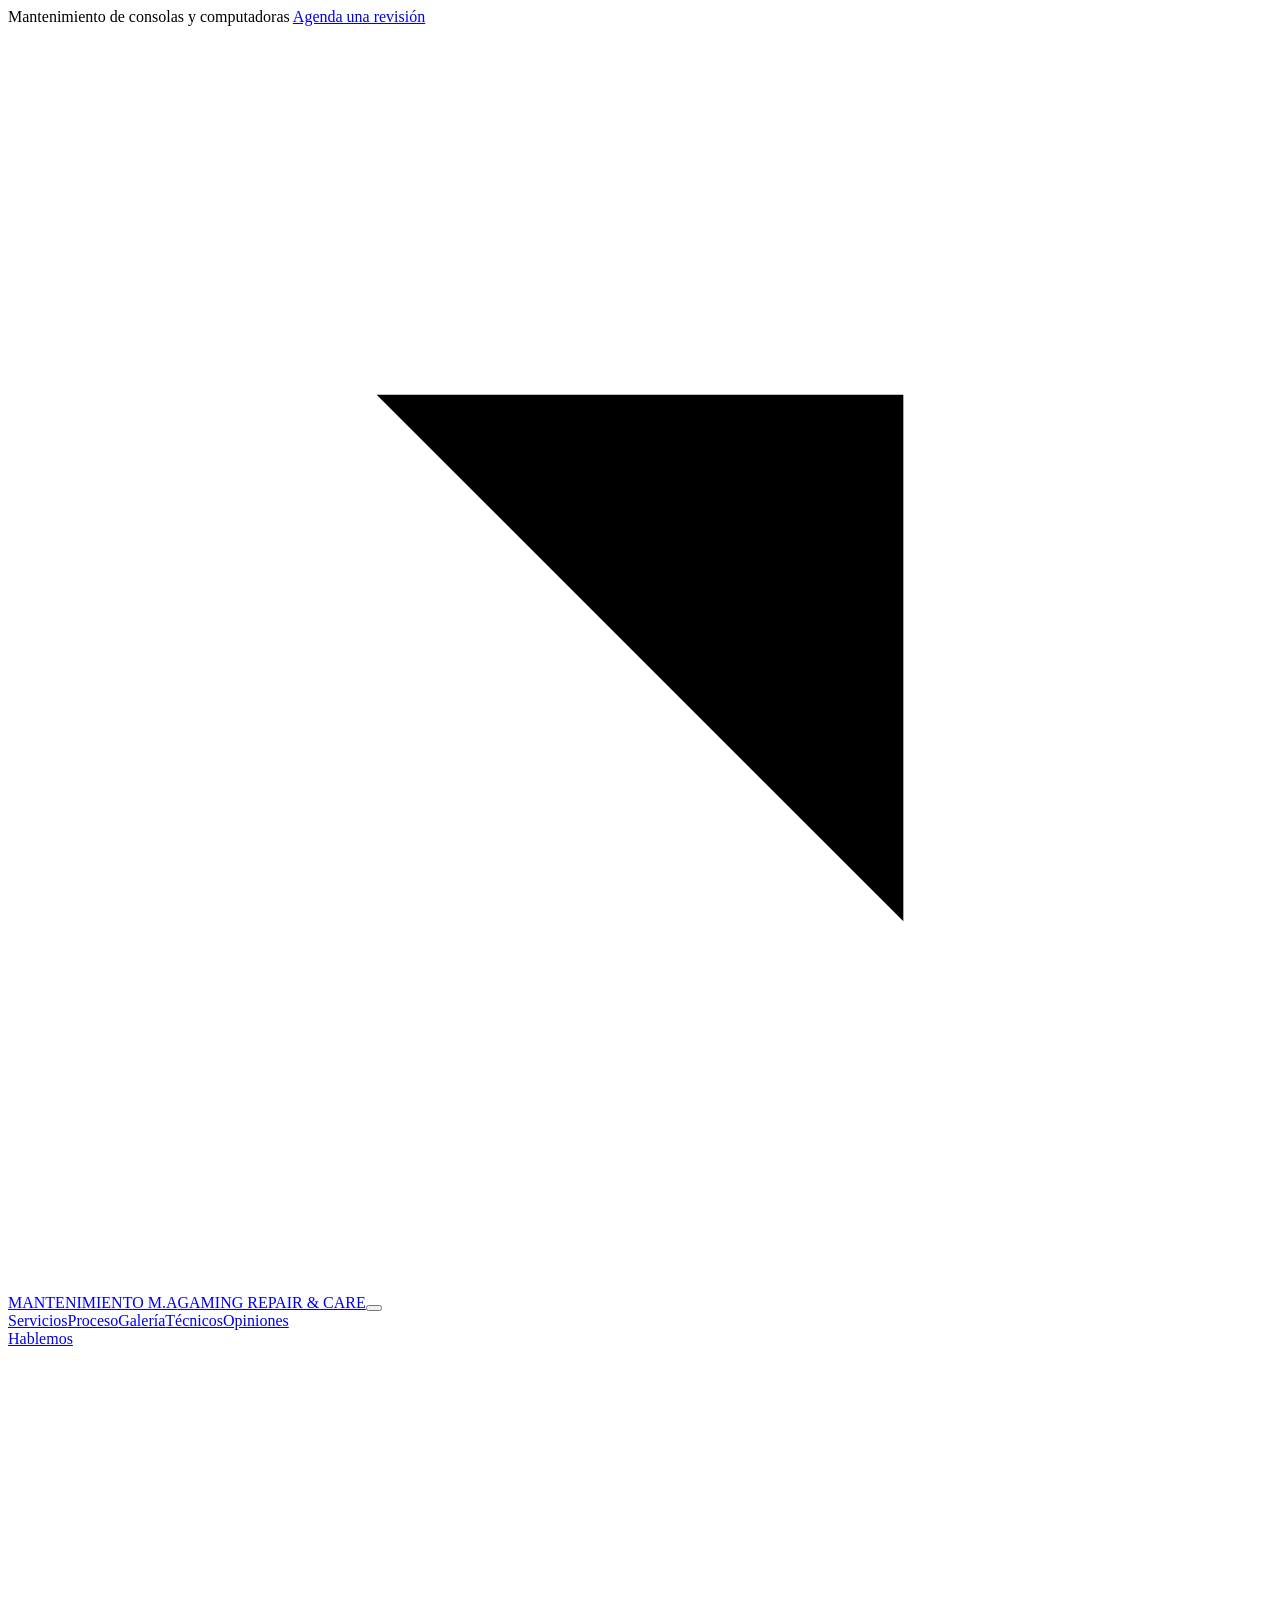
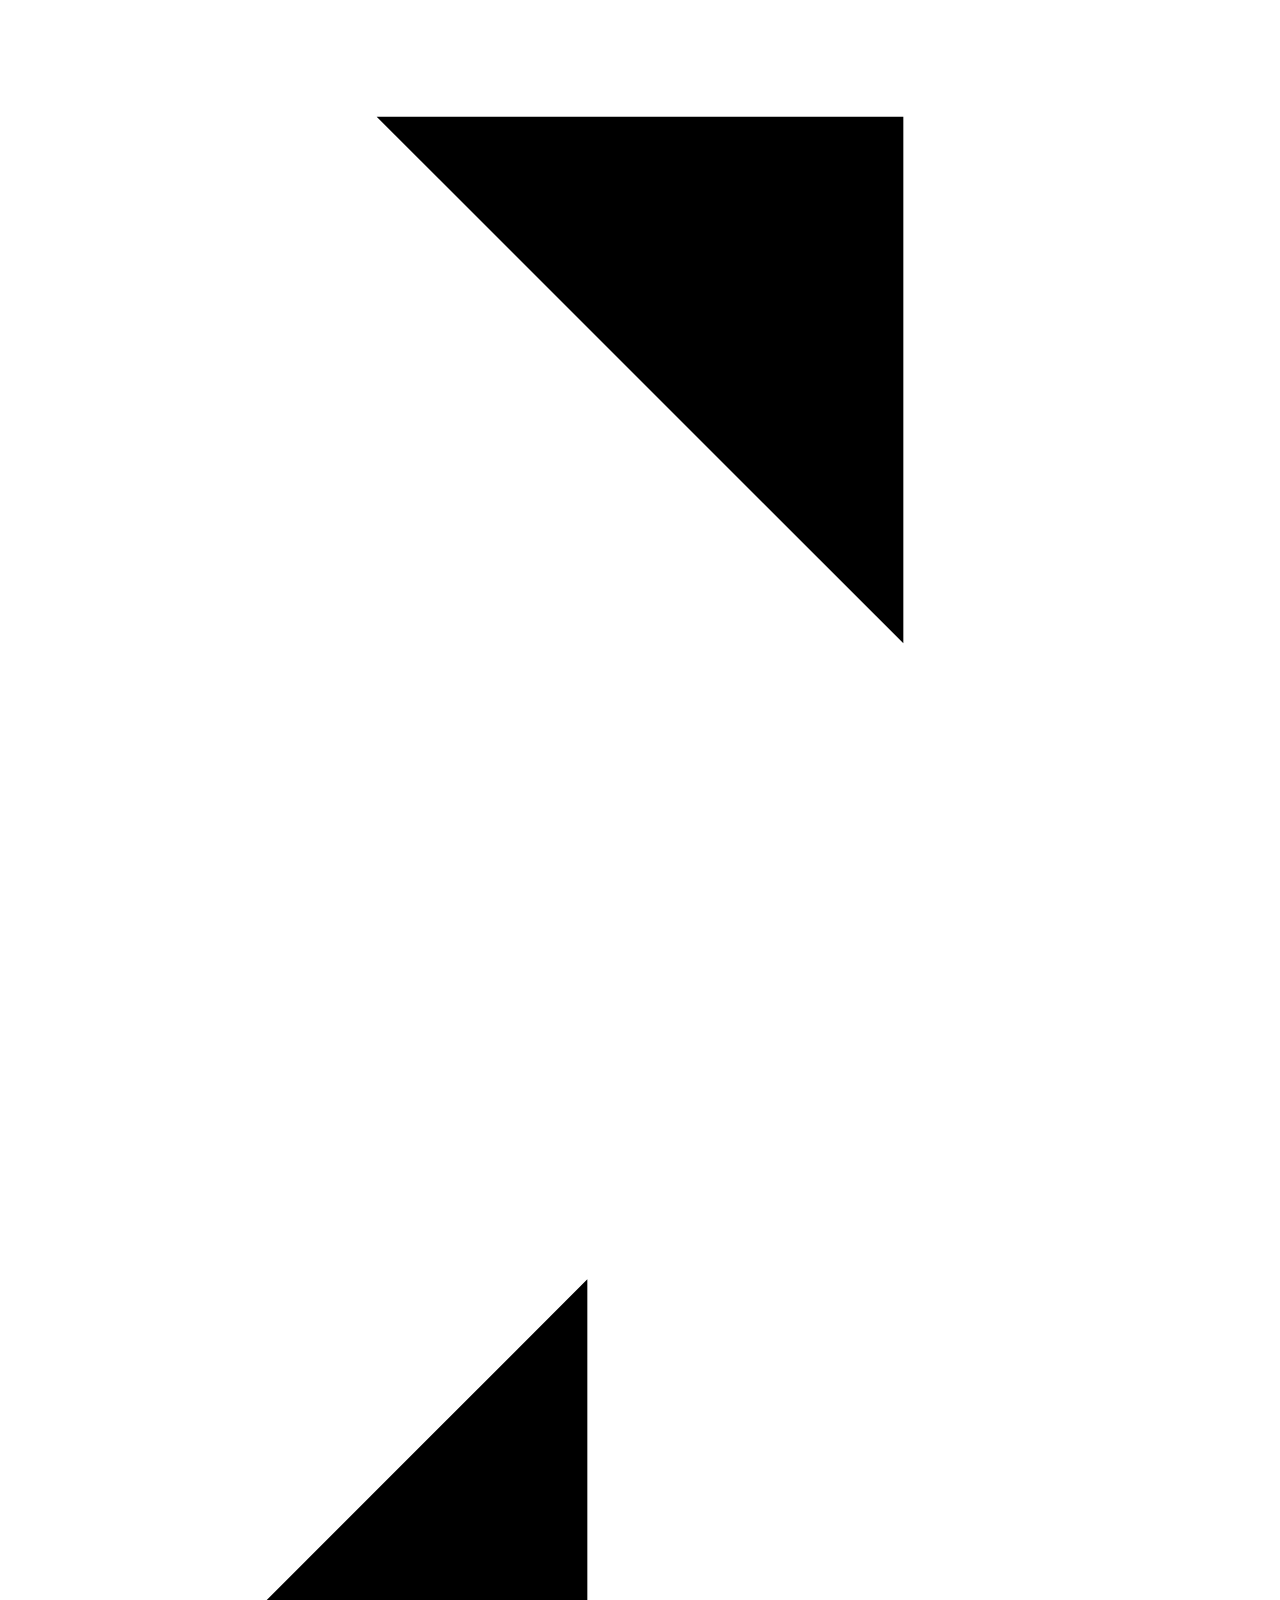
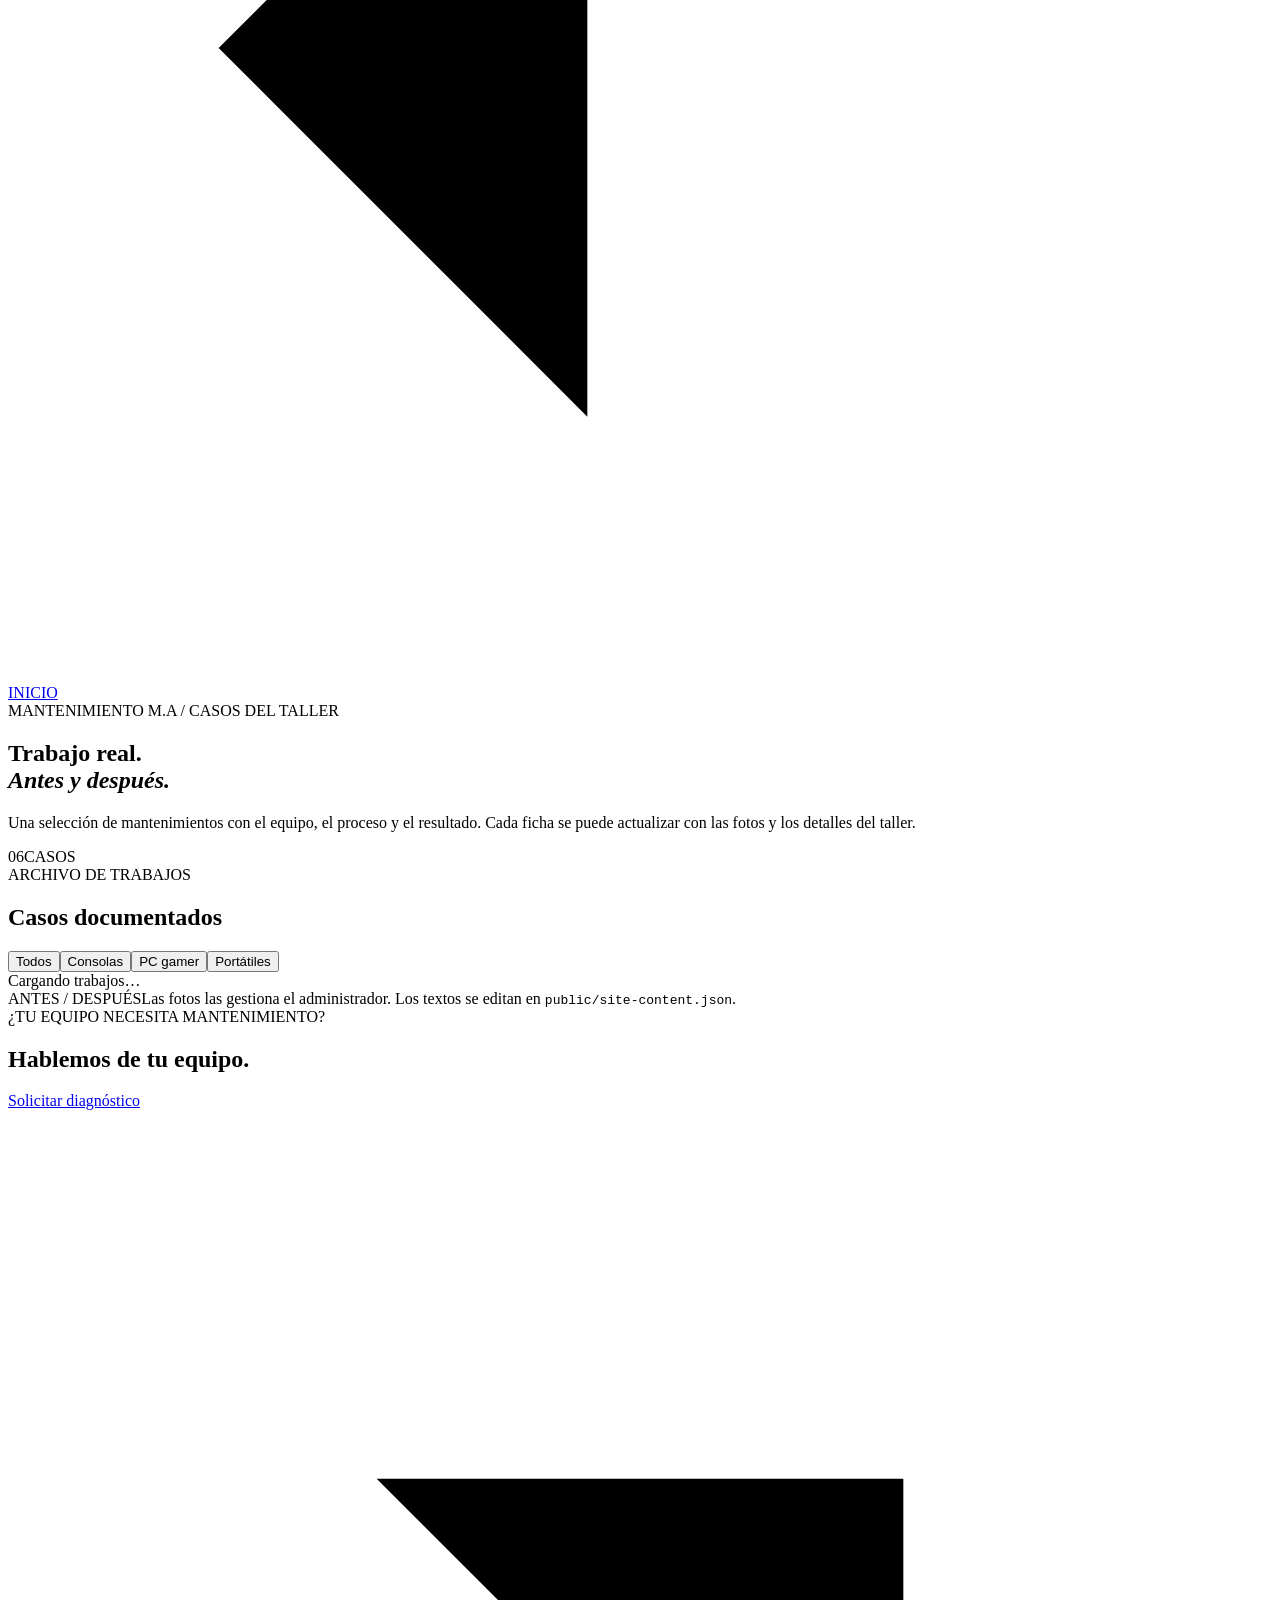
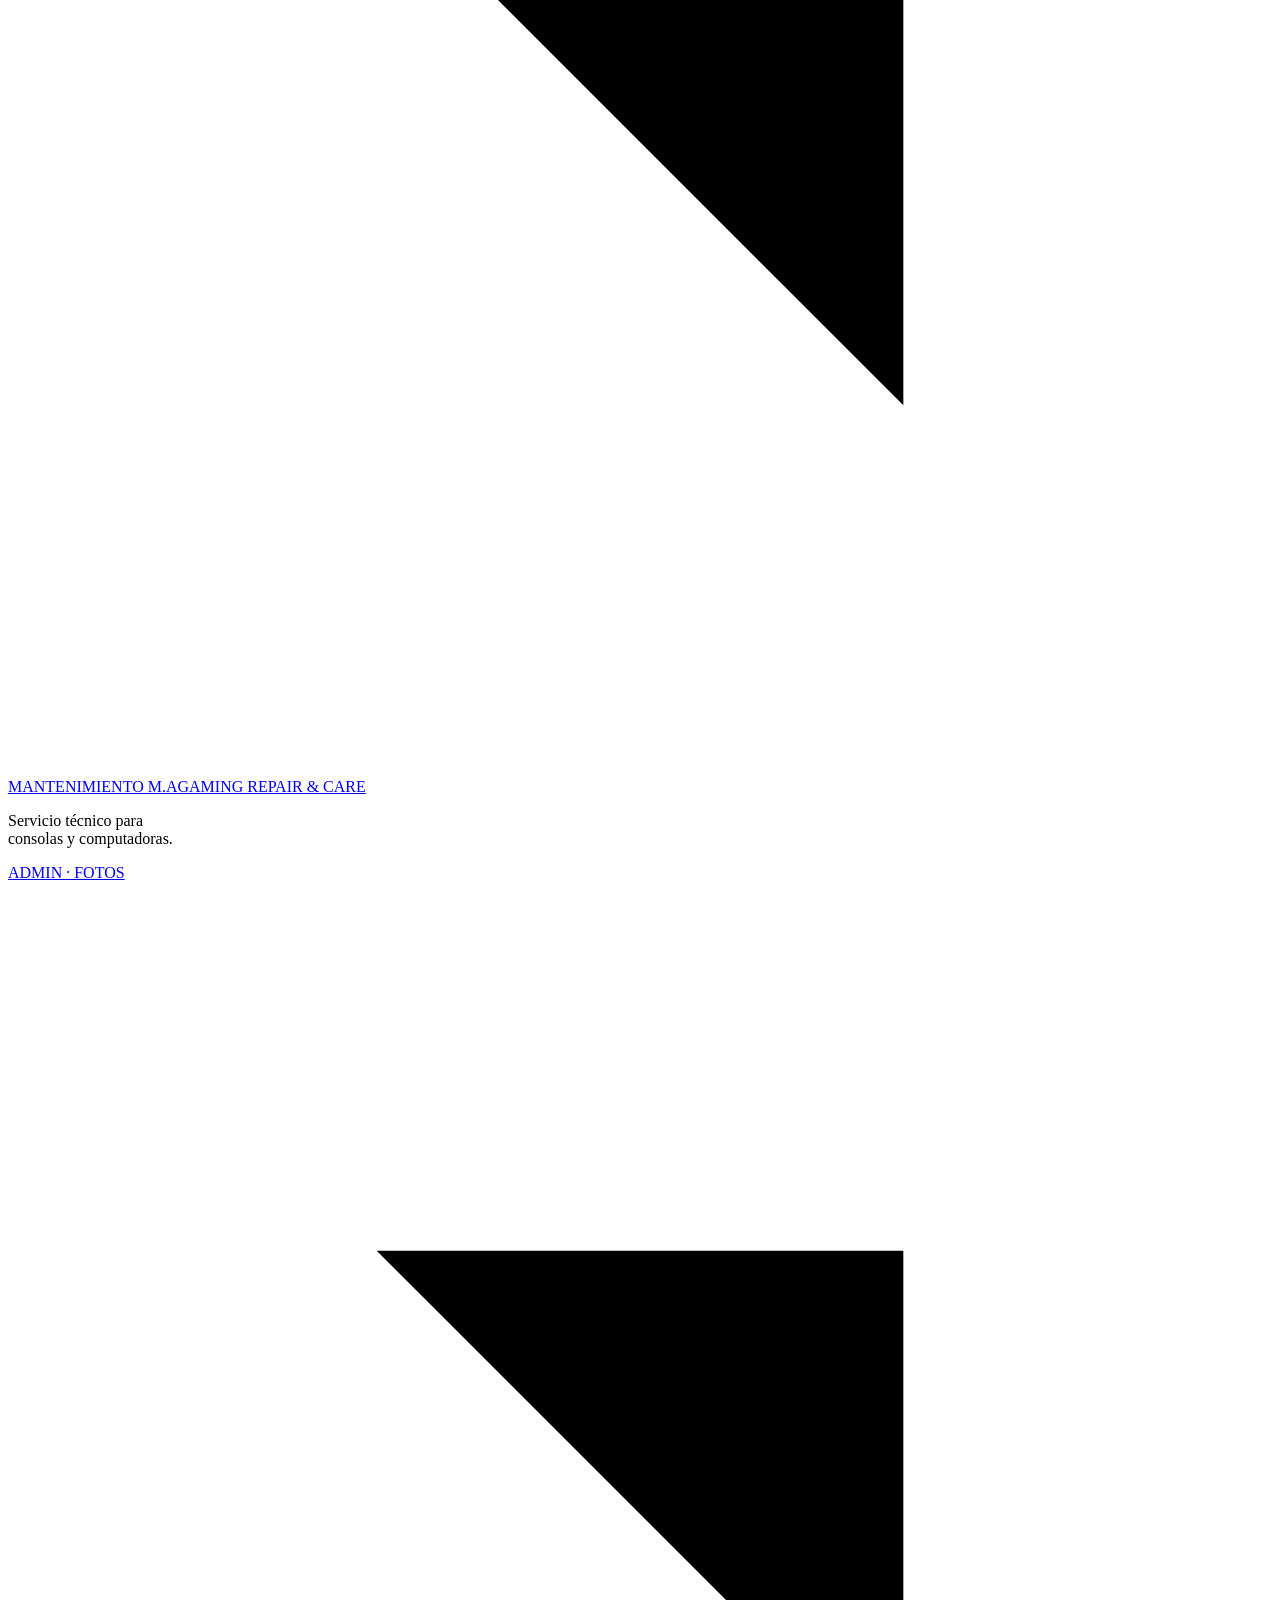
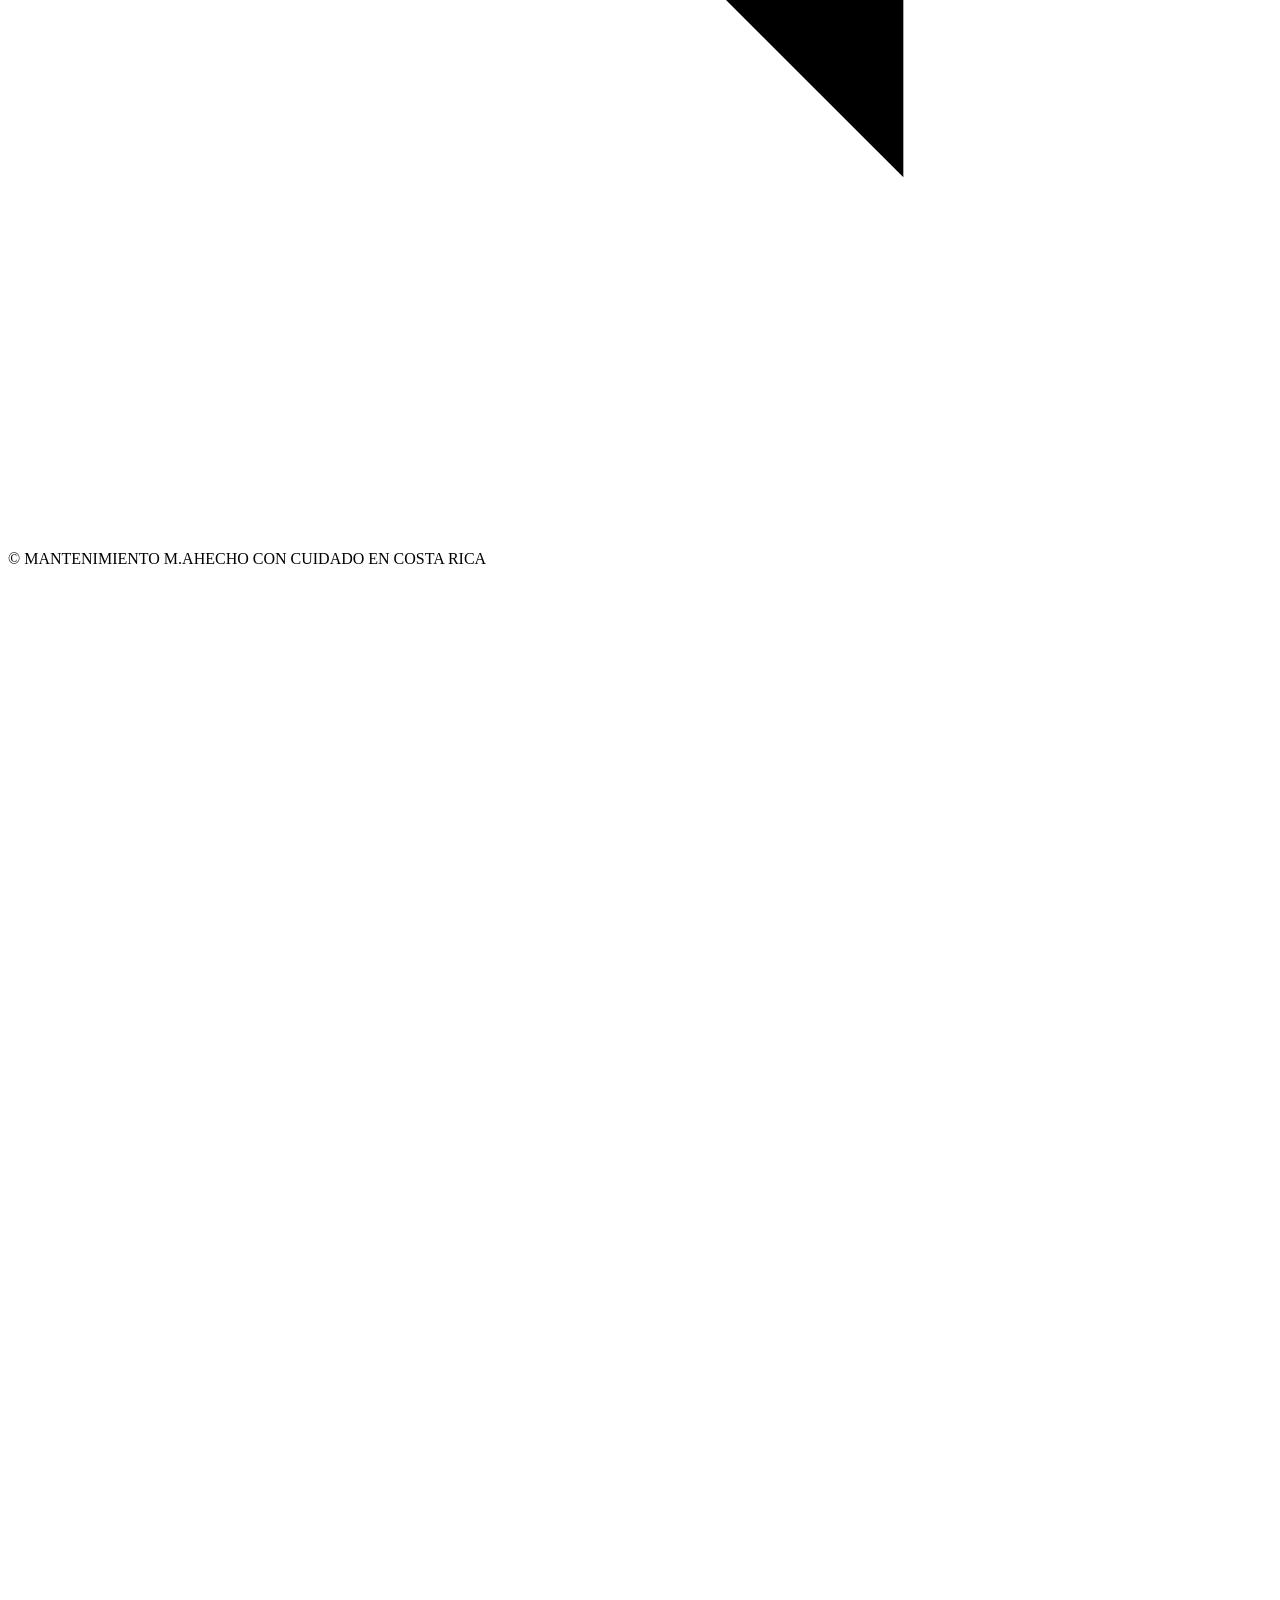
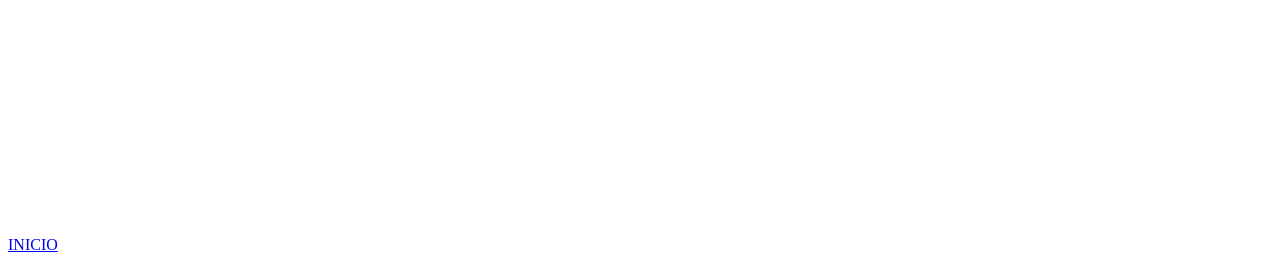
==== public/galeria.html @ 69dffb3c "Add files via upload" ====
<!doctype html>
<html lang="es">
<head><meta charset="UTF-8"><meta name="viewport" content="width=device-width,initial-scale=1"><meta name="theme-color" content="#080b14"><meta name="description" content="Galería de mantenimientos de Mantenimiento M.A: procesos antes y después para consolas y computadoras."><title>Galería de trabajos · Mantenimiento M.A</title><link rel="preconnect" href="https://fonts.googleapis.com"><link rel="preconnect" href="https://fonts.gstatic.com" crossorigin><link href="https://fonts.googleapis.com/css2?family=DM+Sans:wght@400;500;600;700&family=Rajdhani:wght@500;600;700&display=swap" rel="stylesheet"><link rel="stylesheet" href="/styles.css"></head>
<body class="gallery-page"><div class="announcement"><span class="status-dot"></span> Mantenimiento de consolas y computadoras <a href="/#contacto">Agenda una revisión <span><svg class="ui-icon" viewBox="0 0 24 24" aria-hidden="true"><path d="M7 17 17 7M7 7h10v10"/></svg></span></a></div>
<header class="header"><a class="brand" href="/" aria-label="Mantenimiento M.A, inicio"><span class="brand-mark"><i></i><i></i><i></i><i></i></span><span>MANTENIMIENTO M.A<span class="brand-sub">GAMING REPAIR & CARE</span></span></a><button class="menu-toggle" aria-label="Abrir menú" aria-expanded="false"><span></span><span></span></button><nav class="nav"><a href="/#servicios">Servicios</a><a href="/#proceso">Proceso</a><a href="/galeria.html" aria-current="page">Galería</a><a href="/#equipo">Técnicos</a><a href="/#opiniones">Opiniones</a></nav><a class="button button-nav" href="/#contacto">Hablemos <span><svg class="ui-icon" viewBox="0 0 24 24" aria-hidden="true"><path d="M7 17 17 7M7 7h10v10"/></svg></span></a></header>
<main><section class="gallery-page-hero"><div class="gallery-page-grid"></div><div class="gallery-page-copy"><a class="gallery-back" href="/"><span><svg class="ui-icon" viewBox="0 0 24 24" aria-hidden="true"><path d="M20 12H4m7-7-7 7 7 7"/></svg></span> INICIO</a><div class="eyebrow"><span class="eyebrow-line"></span> MANTENIMIENTO M.A / CASOS DEL TALLER</div><h1>Trabajo real.<br><em>Antes y después.</em></h1><p>Una selección de mantenimientos con el equipo, el proceso y el resultado. Cada ficha se puede actualizar con las fotos y los detalles del taller.</p></div><div class="gallery-page-index"><span id="gallery-count">06</span><span>CASOS</span><div></div></div></section>
<section class="gallery-page-content"><div class="gallery-page-toolbar"><div><span class="eyebrow"><span class="eyebrow-line"></span> ARCHIVO DE TRABAJOS</span><h2>Casos documentados</h2></div><div class="gallery-filters" role="group" aria-label="Filtrar trabajos"><button class="gallery-filter active" data-filter="all">Todos</button><button class="gallery-filter" data-filter="consolas">Consolas</button><button class="gallery-filter" data-filter="pc">PC gamer</button><button class="gallery-filter" data-filter="portatiles">Portátiles</button></div></div><div class="gallery-grid gallery-cases" id="gallery-grid" aria-live="polite"><div class="gallery-empty">Cargando trabajos…</div></div><div class="gallery-page-footer"><span>ANTES / DESPUÉS</span><span>Las fotos las gestiona el administrador. Los textos se editan en <code>public/site-content.json</code>.</span></div></section><section class="gallery-contact"><span class="eyebrow"><span class="eyebrow-line"></span> ¿TU EQUIPO NECESITA MANTENIMIENTO?</span><h2>Hablemos de tu equipo.</h2><a class="button button-primary" href="/#contacto">Solicitar diagnóstico <span><svg class="ui-icon" viewBox="0 0 24 24" aria-hidden="true"><path d="M7 17 17 7M7 7h10v10"/></svg></span></a></section></main>
<footer class="footer"><div class="footer-main"><a class="brand footer-brand" href="/"><span class="brand-mark"><i></i><i></i><i></i><i></i></span><span>MANTENIMIENTO M.A<span class="brand-sub">GAMING REPAIR & CARE</span></span></a><p>Servicio técnico para<br>consolas y computadoras.</p><a href="/admin.html" class="button admin-entry">ADMIN · FOTOS <span><svg class="ui-icon" viewBox="0 0 24 24" aria-hidden="true"><path d="M7 17 17 7M7 7h10v10"/></svg></span></a></div><div class="footer-bottom"><span>© <span id="year"></span> MANTENIMIENTO M.A</span><span>HECHO CON CUIDADO EN COSTA RICA <span class="footer-star"><svg class="ui-icon ui-icon-spark" viewBox="0 0 24 24" aria-hidden="true"><path d="M12 2v20M2 12h20M4.9 4.9l14.2 14.2M19.1 4.9 4.9 19.1"/></svg></span></span><a href="/">INICIO</a></div></footer><script src="/galeria.js" defer></script></body></html>
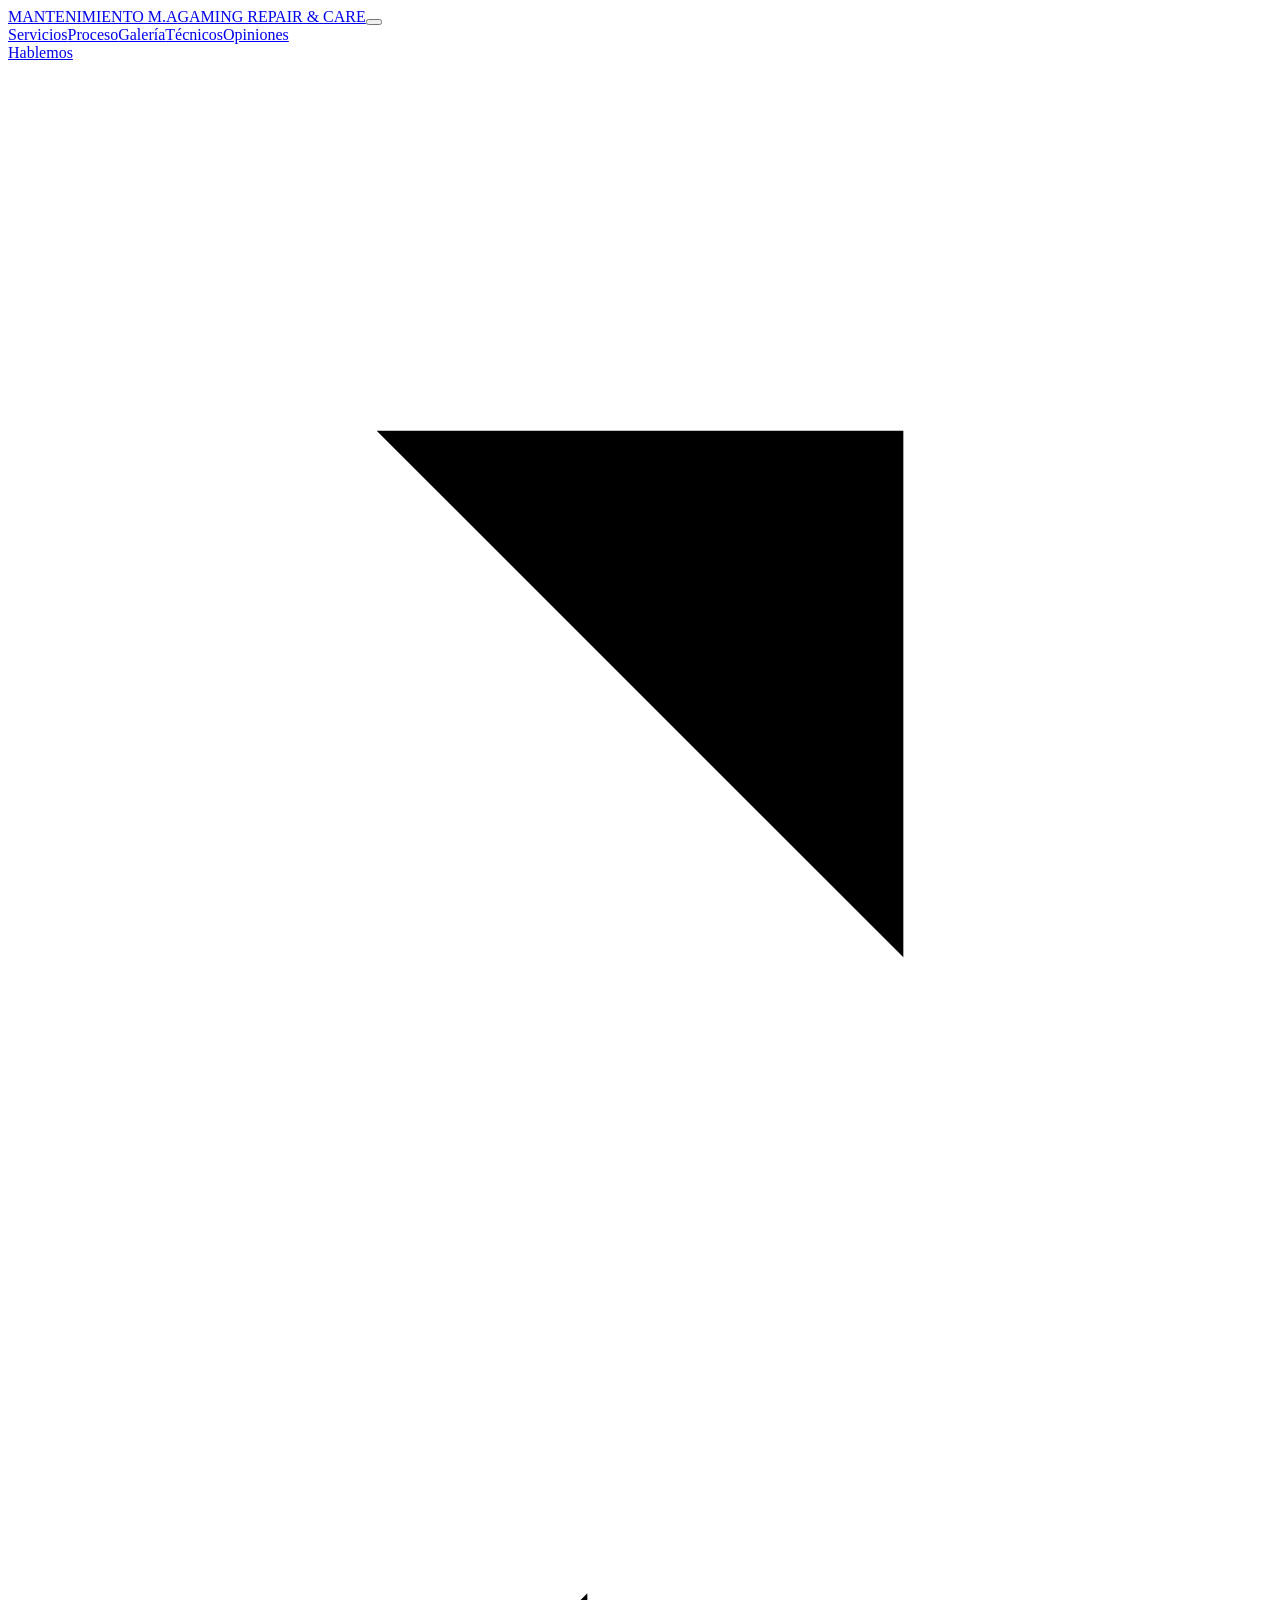
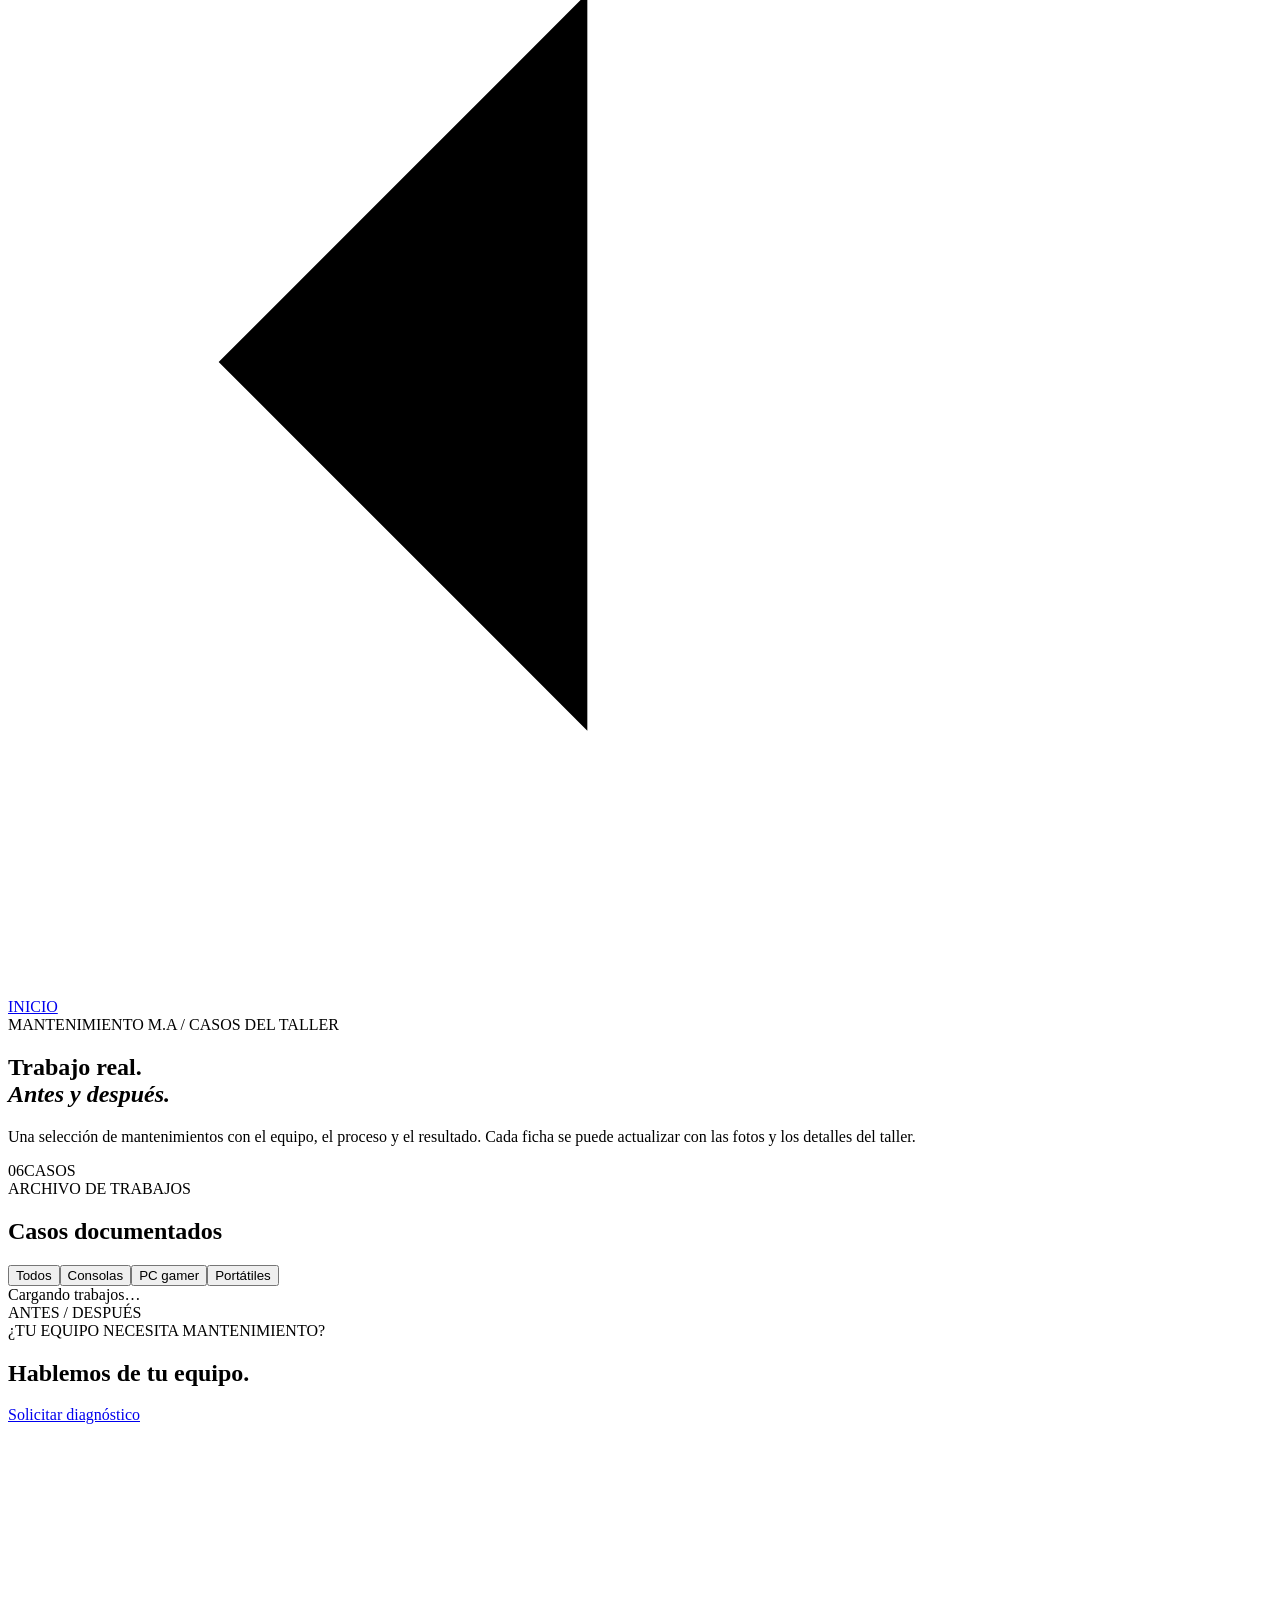
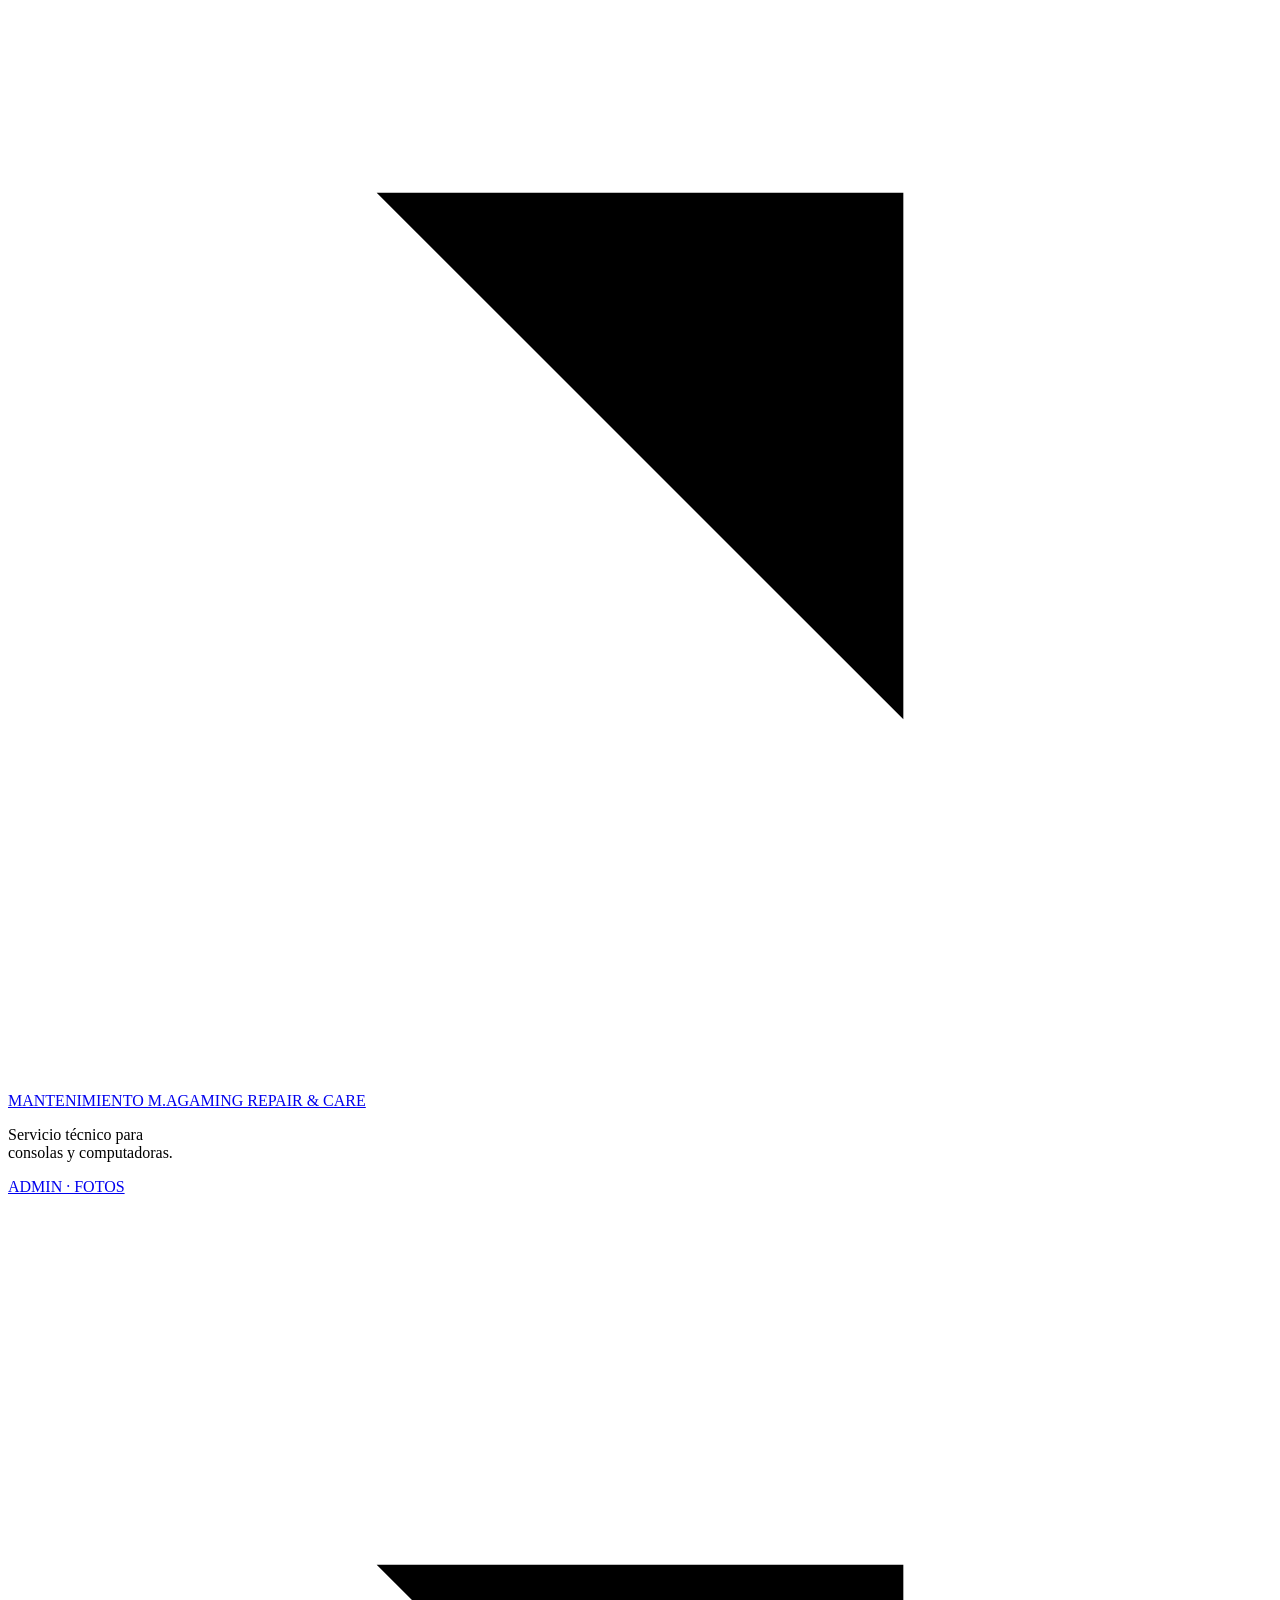
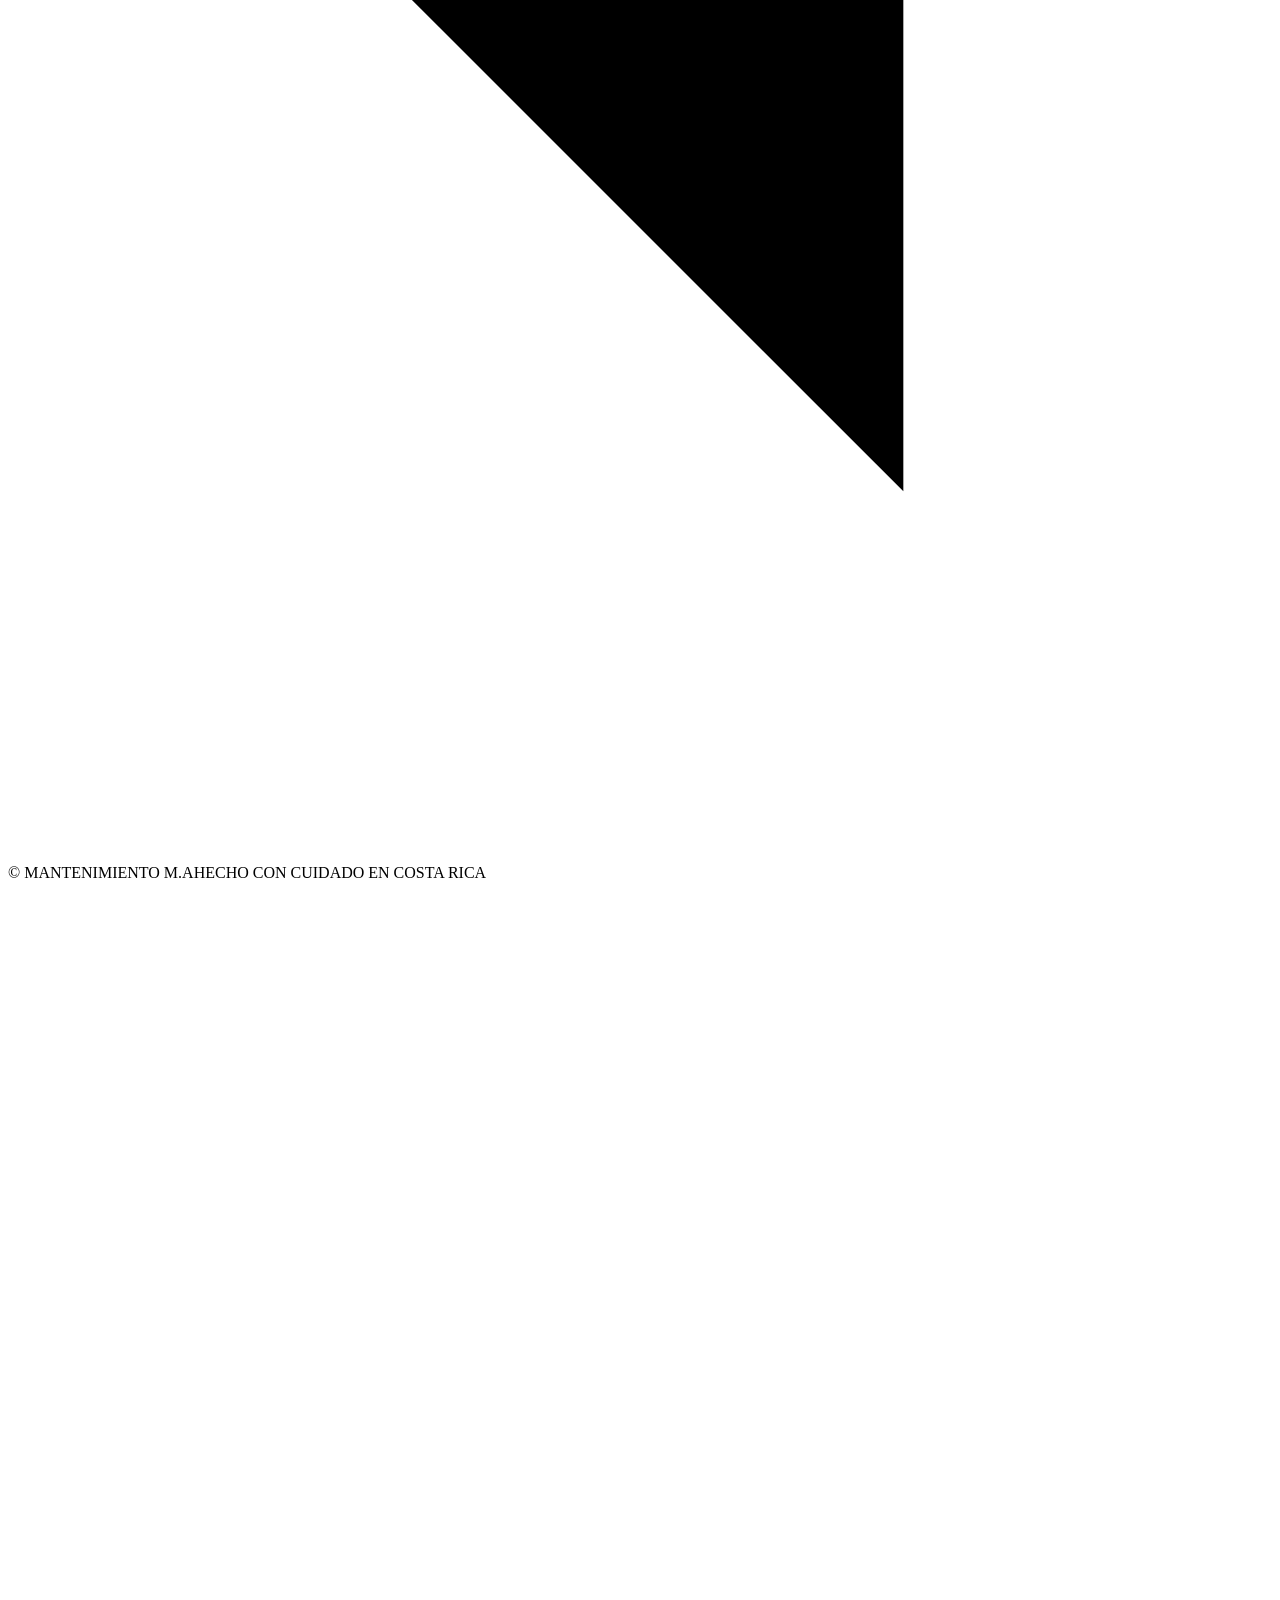
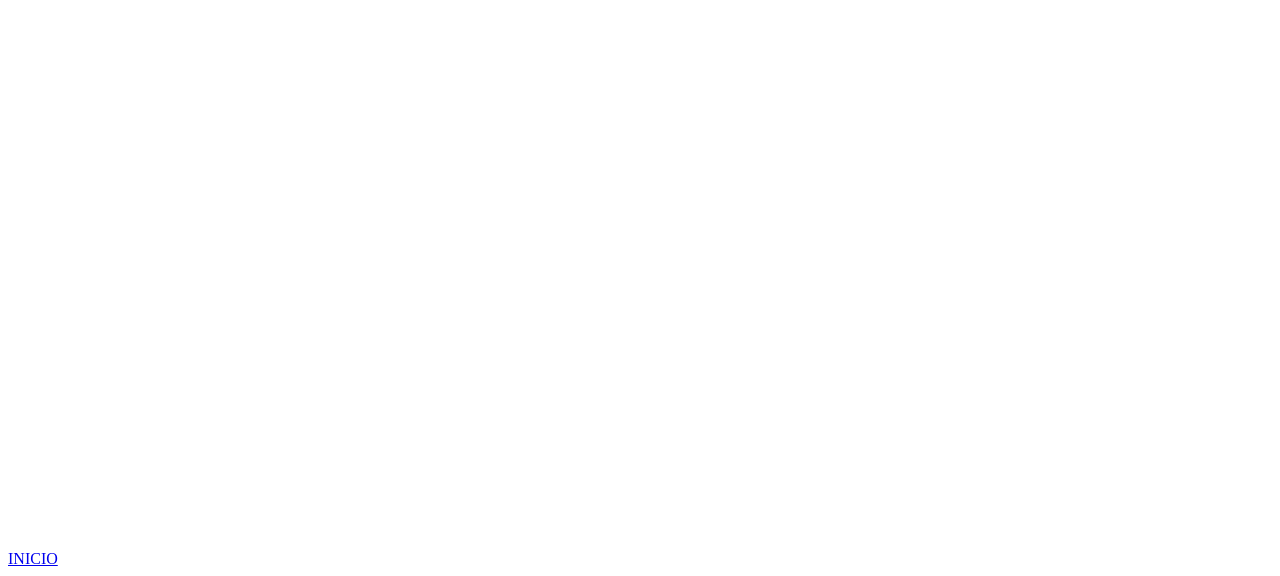
==== commit 438679b7: "Add files via upload" ====
--- a/public/galeria.html
+++ b/public/galeria.html
@@ -1,8 +1,8 @@
 <!doctype html>
 <html lang="es">
 <head><meta charset="UTF-8"><meta name="viewport" content="width=device-width,initial-scale=1"><meta name="theme-color" content="#080b14"><meta name="description" content="Galería de mantenimientos de Mantenimiento M.A: procesos antes y después para consolas y computadoras."><title>Galería de trabajos · Mantenimiento M.A</title><link rel="preconnect" href="https://fonts.googleapis.com"><link rel="preconnect" href="https://fonts.gstatic.com" crossorigin><link href="https://fonts.googleapis.com/css2?family=DM+Sans:wght@400;500;600;700&family=Rajdhani:wght@500;600;700&display=swap" rel="stylesheet"><link rel="stylesheet" href="/styles.css"></head>
-<body class="gallery-page"><div class="announcement"><span class="status-dot"></span> Mantenimiento de consolas y computadoras <a href="/#contacto">Agenda una revisión <span><svg class="ui-icon" viewBox="0 0 24 24" aria-hidden="true"><path d="M7 17 17 7M7 7h10v10"/></svg></span></a></div>
+<body class="gallery-page">
 <header class="header"><a class="brand" href="/" aria-label="Mantenimiento M.A, inicio"><span class="brand-mark"><i></i><i></i><i></i><i></i></span><span>MANTENIMIENTO M.A<span class="brand-sub">GAMING REPAIR & CARE</span></span></a><button class="menu-toggle" aria-label="Abrir menú" aria-expanded="false"><span></span><span></span></button><nav class="nav"><a href="/#servicios">Servicios</a><a href="/#proceso">Proceso</a><a href="/galeria.html" aria-current="page">Galería</a><a href="/#equipo">Técnicos</a><a href="/#opiniones">Opiniones</a></nav><a class="button button-nav" href="/#contacto">Hablemos <span><svg class="ui-icon" viewBox="0 0 24 24" aria-hidden="true"><path d="M7 17 17 7M7 7h10v10"/></svg></span></a></header>
 <main><section class="gallery-page-hero"><div class="gallery-page-grid"></div><div class="gallery-page-copy"><a class="gallery-back" href="/"><span><svg class="ui-icon" viewBox="0 0 24 24" aria-hidden="true"><path d="M20 12H4m7-7-7 7 7 7"/></svg></span> INICIO</a><div class="eyebrow"><span class="eyebrow-line"></span> MANTENIMIENTO M.A / CASOS DEL TALLER</div><h1>Trabajo real.<br><em>Antes y después.</em></h1><p>Una selección de mantenimientos con el equipo, el proceso y el resultado. Cada ficha se puede actualizar con las fotos y los detalles del taller.</p></div><div class="gallery-page-index"><span id="gallery-count">06</span><span>CASOS</span><div></div></div></section>
-<section class="gallery-page-content"><div class="gallery-page-toolbar"><div><span class="eyebrow"><span class="eyebrow-line"></span> ARCHIVO DE TRABAJOS</span><h2>Casos documentados</h2></div><div class="gallery-filters" role="group" aria-label="Filtrar trabajos"><button class="gallery-filter active" data-filter="all">Todos</button><button class="gallery-filter" data-filter="consolas">Consolas</button><button class="gallery-filter" data-filter="pc">PC gamer</button><button class="gallery-filter" data-filter="portatiles">Portátiles</button></div></div><div class="gallery-grid gallery-cases" id="gallery-grid" aria-live="polite"><div class="gallery-empty">Cargando trabajos…</div></div><div class="gallery-page-footer"><span>ANTES / DESPUÉS</span><span>Las fotos las gestiona el administrador. Los textos se editan en <code>public/site-content.json</code>.</span></div></section><section class="gallery-contact"><span class="eyebrow"><span class="eyebrow-line"></span> ¿TU EQUIPO NECESITA MANTENIMIENTO?</span><h2>Hablemos de tu equipo.</h2><a class="button button-primary" href="/#contacto">Solicitar diagnóstico <span><svg class="ui-icon" viewBox="0 0 24 24" aria-hidden="true"><path d="M7 17 17 7M7 7h10v10"/></svg></span></a></section></main>
+<section class="gallery-page-content"><div class="gallery-page-toolbar"><div><span class="eyebrow"><span class="eyebrow-line"></span> ARCHIVO DE TRABAJOS</span><h2>Casos documentados</h2></div><div class="gallery-filters" role="group" aria-label="Filtrar trabajos"><button class="gallery-filter active" data-filter="all">Todos</button><button class="gallery-filter" data-filter="consolas">Consolas</button><button class="gallery-filter" data-filter="pc">PC gamer</button><button class="gallery-filter" data-filter="portatiles">Portátiles</button></div></div><div class="gallery-grid gallery-cases" id="gallery-grid" aria-live="polite"><div class="gallery-empty">Cargando trabajos…</div></div><div class="gallery-page-footer"><span>ANTES / DESPUÉS</span></div></section><section class="gallery-contact"><span class="eyebrow"><span class="eyebrow-line"></span> ¿TU EQUIPO NECESITA MANTENIMIENTO?</span><h2>Hablemos de tu equipo.</h2><a class="button button-primary" href="/#contacto">Solicitar diagnóstico <span><svg class="ui-icon" viewBox="0 0 24 24" aria-hidden="true"><path d="M7 17 17 7M7 7h10v10"/></svg></span></a></section></main>
 <footer class="footer"><div class="footer-main"><a class="brand footer-brand" href="/"><span class="brand-mark"><i></i><i></i><i></i><i></i></span><span>MANTENIMIENTO M.A<span class="brand-sub">GAMING REPAIR & CARE</span></span></a><p>Servicio técnico para<br>consolas y computadoras.</p><a href="/admin.html" class="button admin-entry">ADMIN · FOTOS <span><svg class="ui-icon" viewBox="0 0 24 24" aria-hidden="true"><path d="M7 17 17 7M7 7h10v10"/></svg></span></a></div><div class="footer-bottom"><span>© <span id="year"></span> MANTENIMIENTO M.A</span><span>HECHO CON CUIDADO EN COSTA RICA <span class="footer-star"><svg class="ui-icon ui-icon-spark" viewBox="0 0 24 24" aria-hidden="true"><path d="M12 2v20M2 12h20M4.9 4.9l14.2 14.2M19.1 4.9 4.9 19.1"/></svg></span></span><a href="/">INICIO</a></div></footer><script src="/galeria.js" defer></script></body></html>
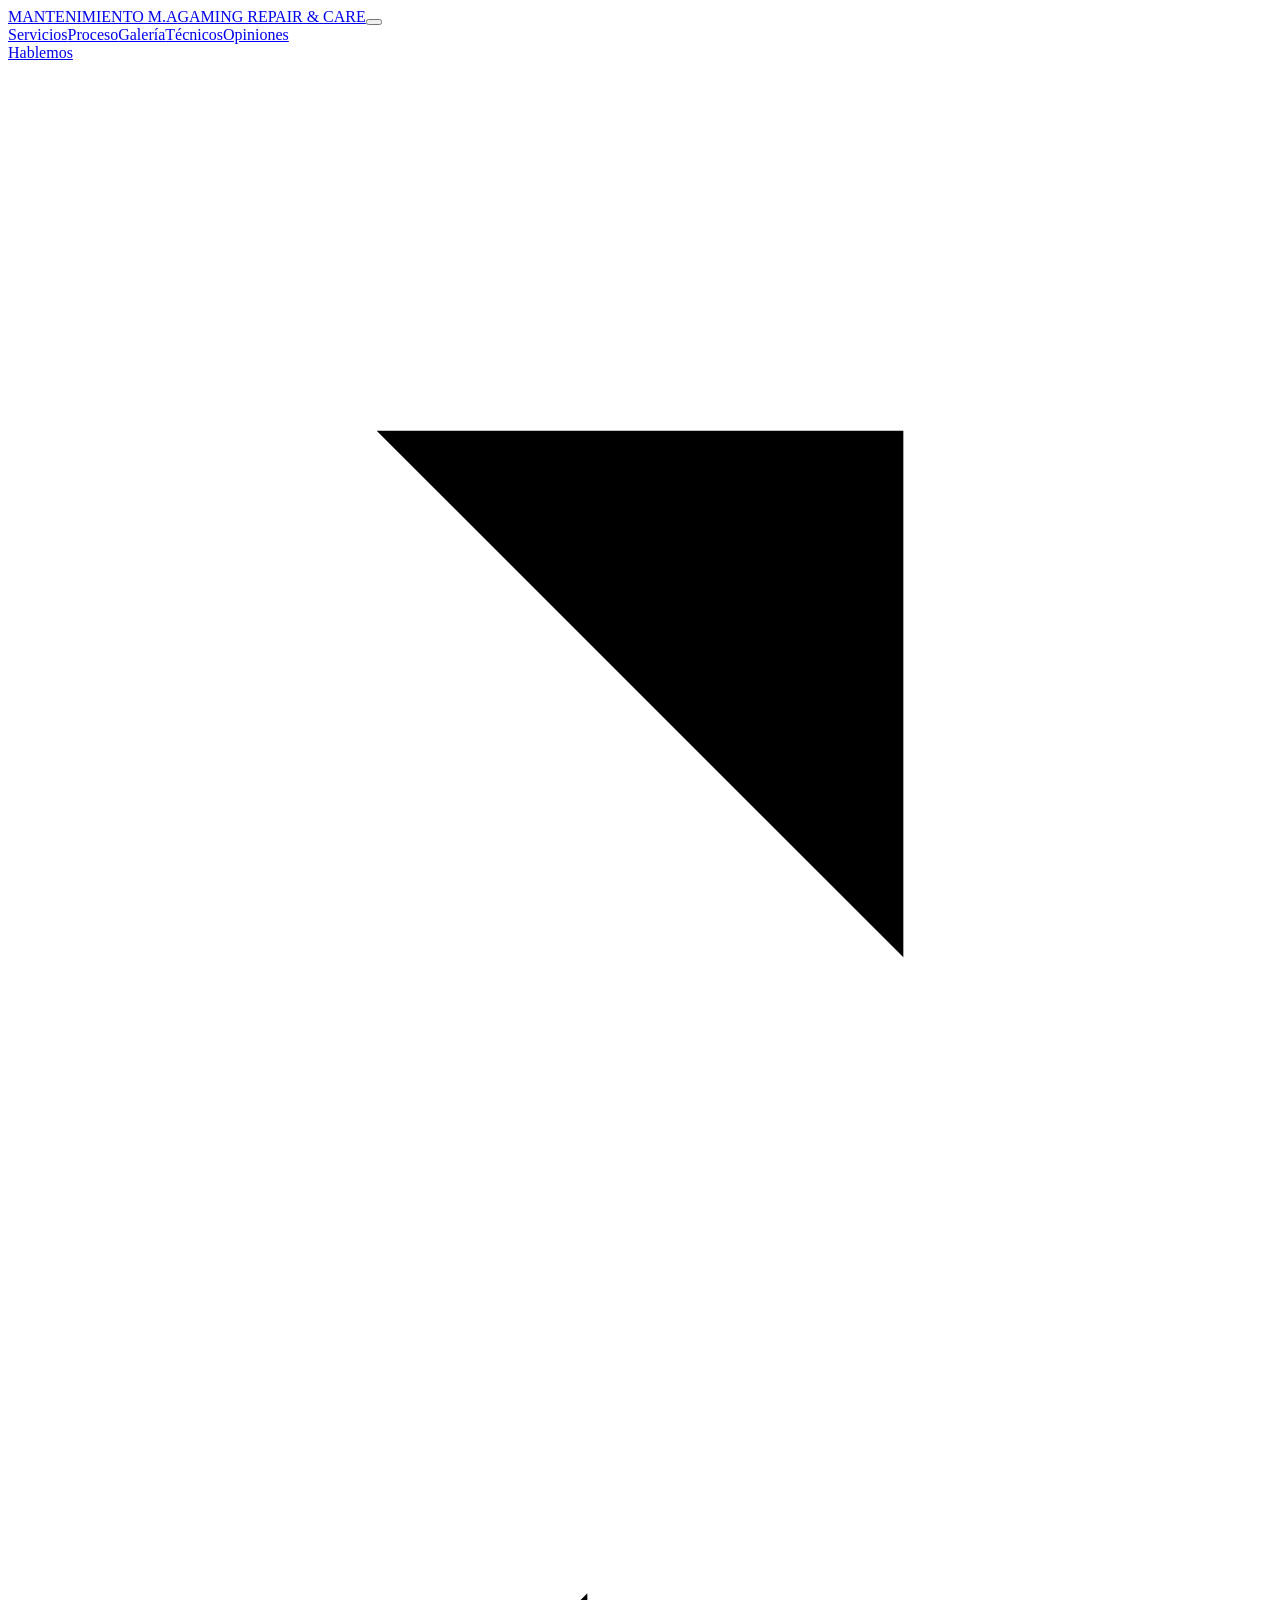
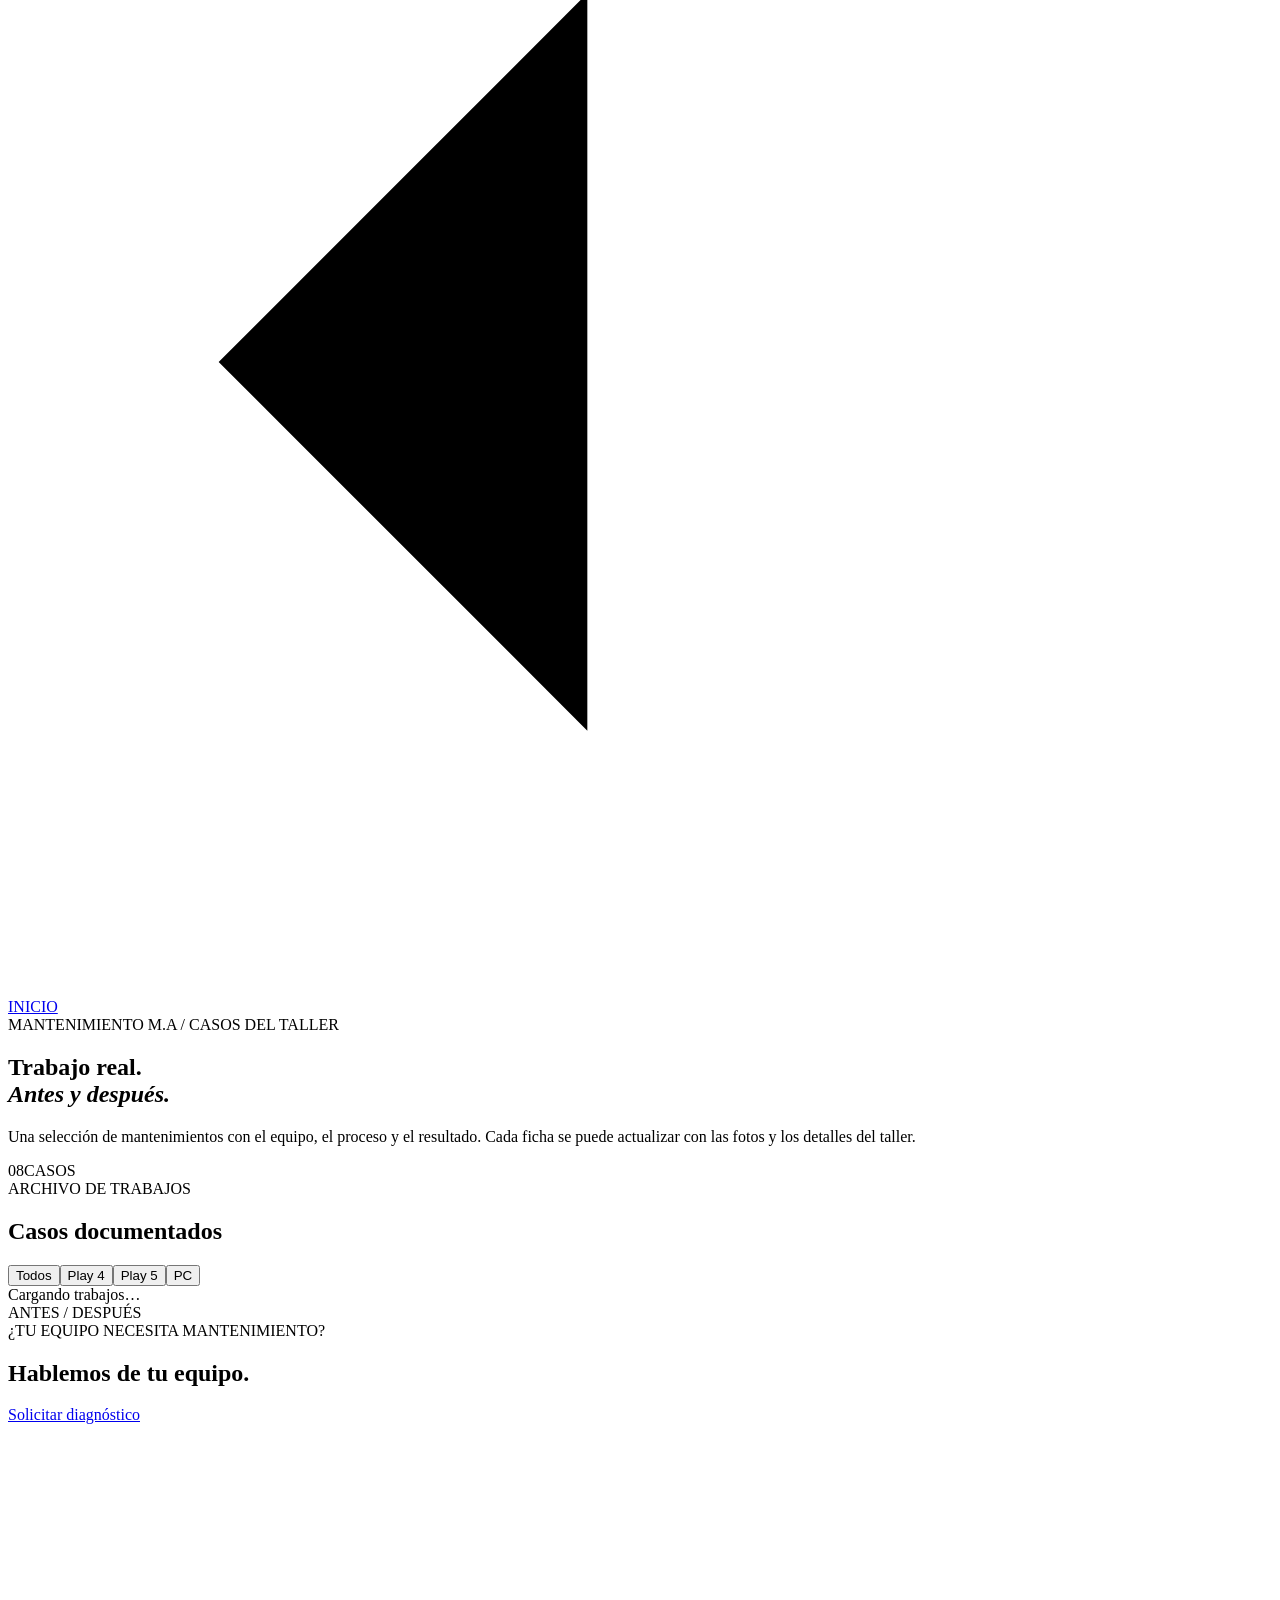
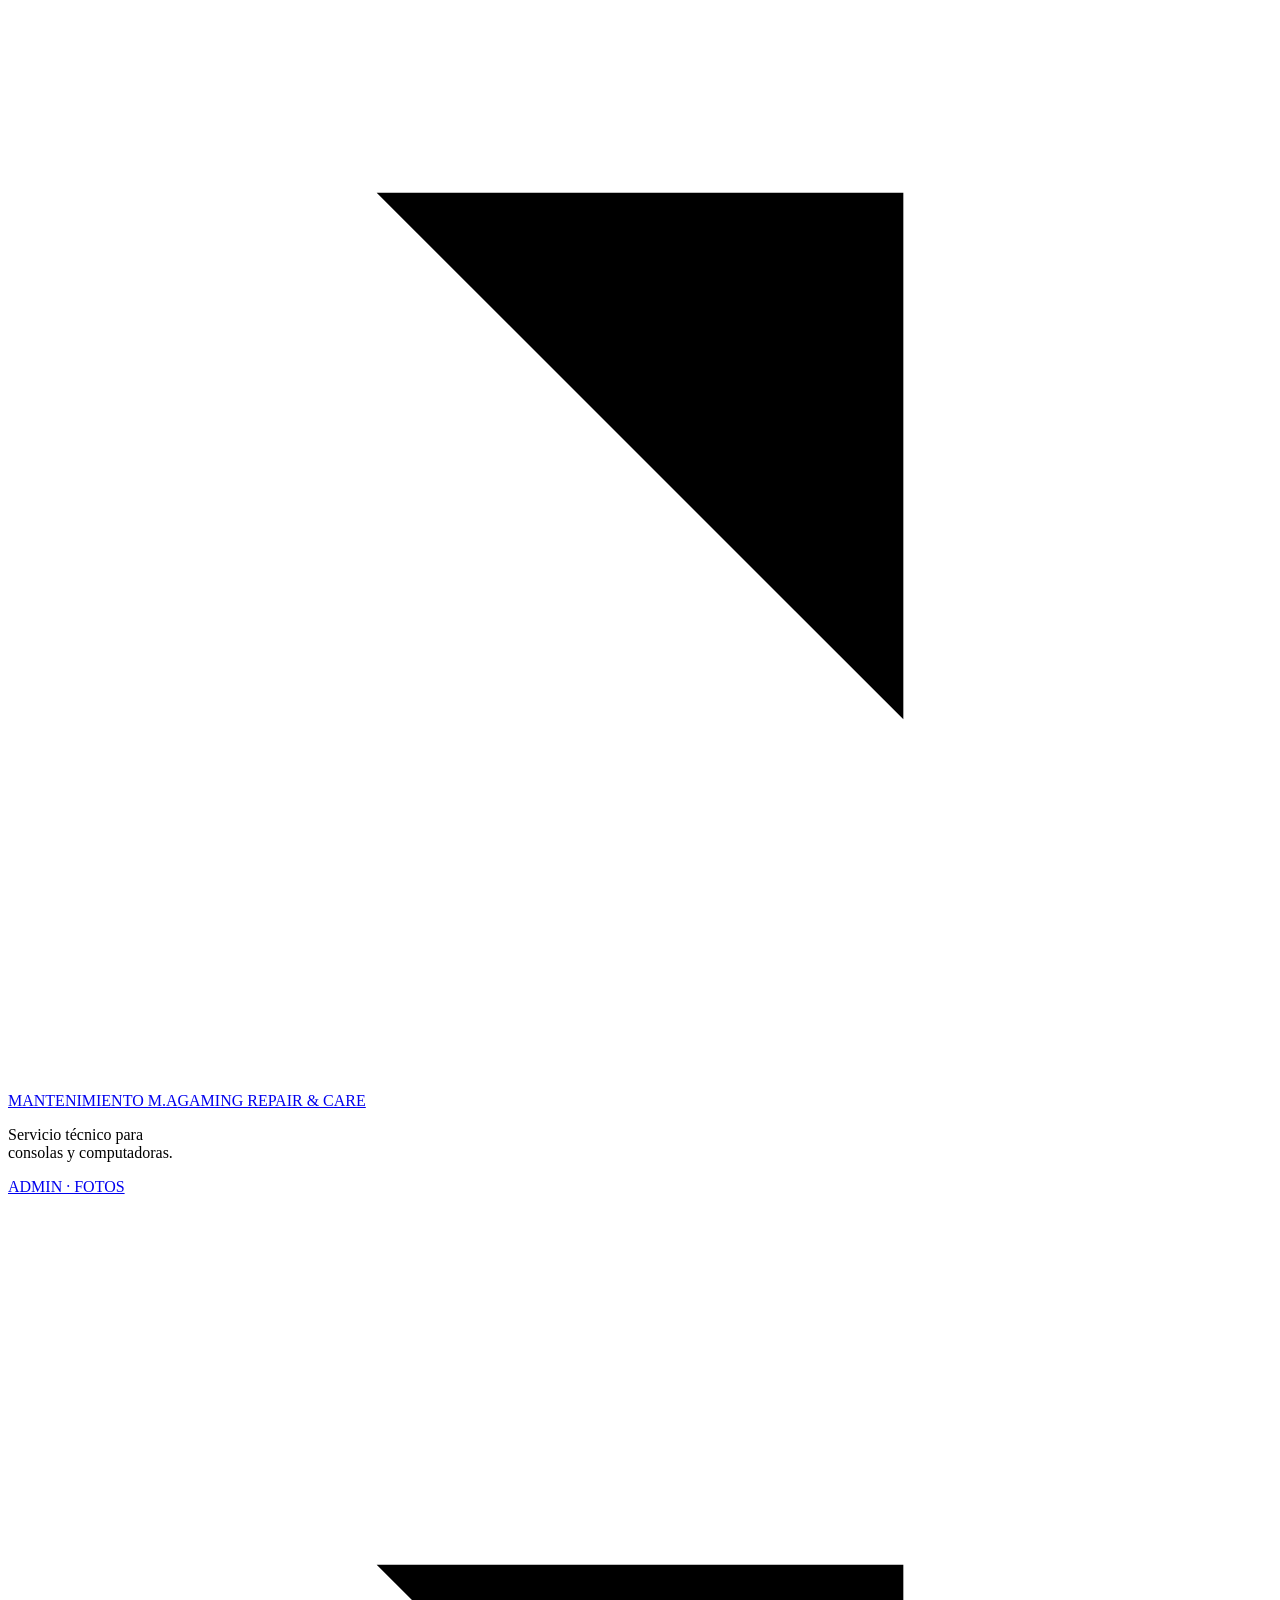
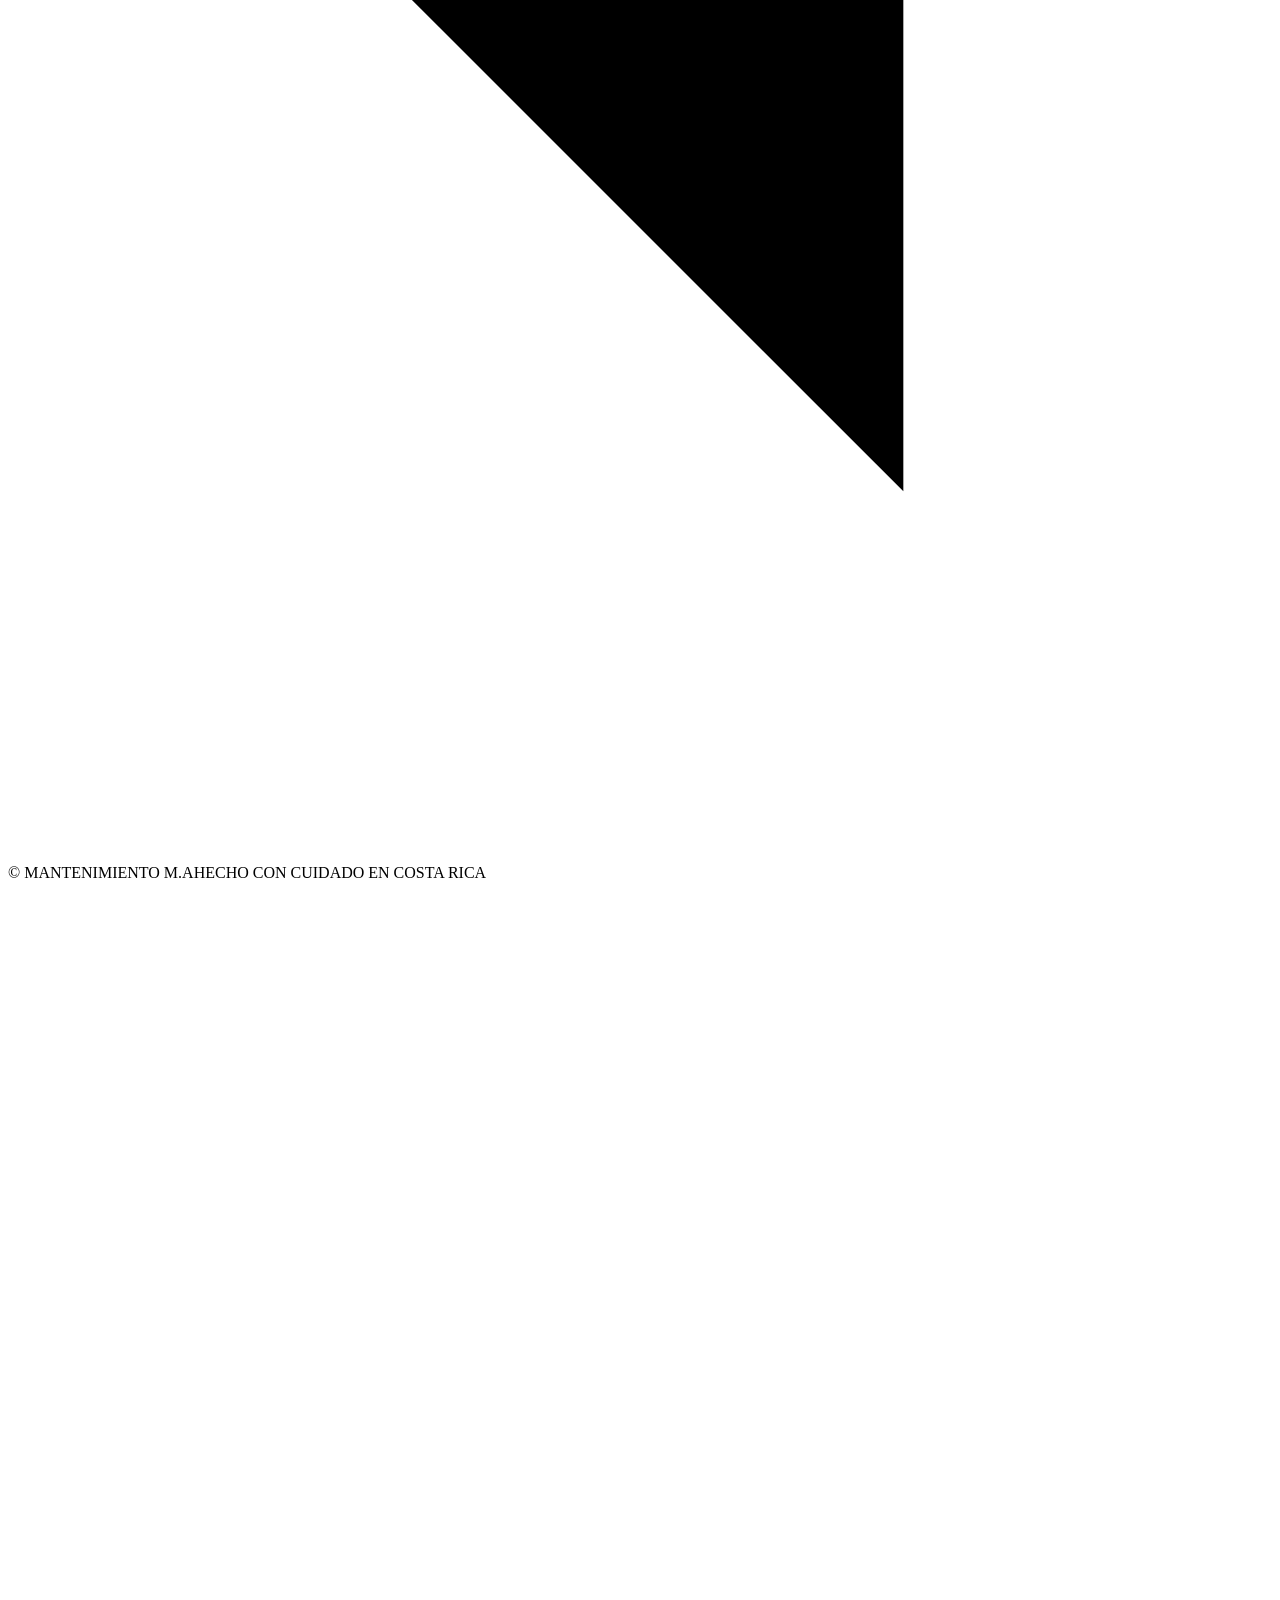
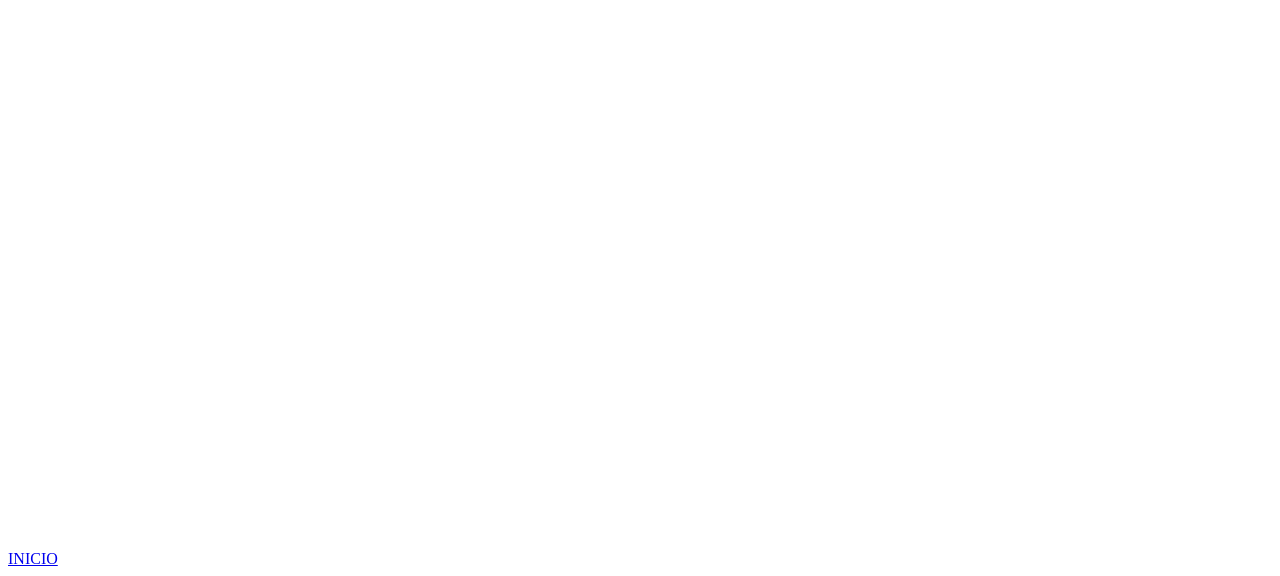
==== commit b101b171: "Add files via upload" ====
--- a/public/galeria.html
+++ b/public/galeria.html
@@ -3,6 +3,6 @@
 <head><meta charset="UTF-8"><meta name="viewport" content="width=device-width,initial-scale=1"><meta name="theme-color" content="#080b14"><meta name="description" content="Galería de mantenimientos de Mantenimiento M.A: procesos antes y después para consolas y computadoras."><title>Galería de trabajos · Mantenimiento M.A</title><link rel="preconnect" href="https://fonts.googleapis.com"><link rel="preconnect" href="https://fonts.gstatic.com" crossorigin><link href="https://fonts.googleapis.com/css2?family=DM+Sans:wght@400;500;600;700&family=Rajdhani:wght@500;600;700&display=swap" rel="stylesheet"><link rel="stylesheet" href="/styles.css"></head>
 <body class="gallery-page">
 <header class="header"><a class="brand" href="/" aria-label="Mantenimiento M.A, inicio"><span class="brand-mark"><i></i><i></i><i></i><i></i></span><span>MANTENIMIENTO M.A<span class="brand-sub">GAMING REPAIR & CARE</span></span></a><button class="menu-toggle" aria-label="Abrir menú" aria-expanded="false"><span></span><span></span></button><nav class="nav"><a href="/#servicios">Servicios</a><a href="/#proceso">Proceso</a><a href="/galeria.html" aria-current="page">Galería</a><a href="/#equipo">Técnicos</a><a href="/#opiniones">Opiniones</a></nav><a class="button button-nav" href="/#contacto">Hablemos <span><svg class="ui-icon" viewBox="0 0 24 24" aria-hidden="true"><path d="M7 17 17 7M7 7h10v10"/></svg></span></a></header>
-<main><section class="gallery-page-hero"><div class="gallery-page-grid"></div><div class="gallery-page-copy"><a class="gallery-back" href="/"><span><svg class="ui-icon" viewBox="0 0 24 24" aria-hidden="true"><path d="M20 12H4m7-7-7 7 7 7"/></svg></span> INICIO</a><div class="eyebrow"><span class="eyebrow-line"></span> MANTENIMIENTO M.A / CASOS DEL TALLER</div><h1>Trabajo real.<br><em>Antes y después.</em></h1><p>Una selección de mantenimientos con el equipo, el proceso y el resultado. Cada ficha se puede actualizar con las fotos y los detalles del taller.</p></div><div class="gallery-page-index"><span id="gallery-count">06</span><span>CASOS</span><div></div></div></section>
-<section class="gallery-page-content"><div class="gallery-page-toolbar"><div><span class="eyebrow"><span class="eyebrow-line"></span> ARCHIVO DE TRABAJOS</span><h2>Casos documentados</h2></div><div class="gallery-filters" role="group" aria-label="Filtrar trabajos"><button class="gallery-filter active" data-filter="all">Todos</button><button class="gallery-filter" data-filter="consolas">Consolas</button><button class="gallery-filter" data-filter="pc">PC gamer</button><button class="gallery-filter" data-filter="portatiles">Portátiles</button></div></div><div class="gallery-grid gallery-cases" id="gallery-grid" aria-live="polite"><div class="gallery-empty">Cargando trabajos…</div></div><div class="gallery-page-footer"><span>ANTES / DESPUÉS</span></div></section><section class="gallery-contact"><span class="eyebrow"><span class="eyebrow-line"></span> ¿TU EQUIPO NECESITA MANTENIMIENTO?</span><h2>Hablemos de tu equipo.</h2><a class="button button-primary" href="/#contacto">Solicitar diagnóstico <span><svg class="ui-icon" viewBox="0 0 24 24" aria-hidden="true"><path d="M7 17 17 7M7 7h10v10"/></svg></span></a></section></main>
+<main><section class="gallery-page-hero"><div class="gallery-page-grid"></div><div class="gallery-page-copy"><a class="gallery-back" href="/"><span><svg class="ui-icon" viewBox="0 0 24 24" aria-hidden="true"><path d="M20 12H4m7-7-7 7 7 7"/></svg></span> INICIO</a><div class="eyebrow"><span class="eyebrow-line"></span> MANTENIMIENTO M.A / CASOS DEL TALLER</div><h1>Trabajo real.<br><em>Antes y después.</em></h1><p>Una selección de mantenimientos con el equipo, el proceso y el resultado. Cada ficha se puede actualizar con las fotos y los detalles del taller.</p></div><div class="gallery-page-index"><span id="gallery-count">08</span><span>CASOS</span><div></div></div></section>
+<section class="gallery-page-content"><div class="gallery-page-toolbar"><div><span class="eyebrow"><span class="eyebrow-line"></span> ARCHIVO DE TRABAJOS</span><h2>Casos documentados</h2></div><div class="gallery-filters" role="group" aria-label="Filtrar trabajos"><button class="gallery-filter active" data-filter="all">Todos</button><button class="gallery-filter" data-filter="play4">Play 4</button><button class="gallery-filter" data-filter="play5">Play 5</button><button class="gallery-filter" data-filter="pc">PC</button></div></div><div class="gallery-grid gallery-cases" id="gallery-grid" aria-live="polite"><div class="gallery-empty">Cargando trabajos…</div></div><div class="gallery-page-footer"><span>ANTES / DESPUÉS</span></div></section><section class="gallery-contact"><span class="eyebrow"><span class="eyebrow-line"></span> ¿TU EQUIPO NECESITA MANTENIMIENTO?</span><h2>Hablemos de tu equipo.</h2><a class="button button-primary" href="/#contacto">Solicitar diagnóstico <span><svg class="ui-icon" viewBox="0 0 24 24" aria-hidden="true"><path d="M7 17 17 7M7 7h10v10"/></svg></span></a></section></main>
 <footer class="footer"><div class="footer-main"><a class="brand footer-brand" href="/"><span class="brand-mark"><i></i><i></i><i></i><i></i></span><span>MANTENIMIENTO M.A<span class="brand-sub">GAMING REPAIR & CARE</span></span></a><p>Servicio técnico para<br>consolas y computadoras.</p><a href="/admin.html" class="button admin-entry">ADMIN · FOTOS <span><svg class="ui-icon" viewBox="0 0 24 24" aria-hidden="true"><path d="M7 17 17 7M7 7h10v10"/></svg></span></a></div><div class="footer-bottom"><span>© <span id="year"></span> MANTENIMIENTO M.A</span><span>HECHO CON CUIDADO EN COSTA RICA <span class="footer-star"><svg class="ui-icon ui-icon-spark" viewBox="0 0 24 24" aria-hidden="true"><path d="M12 2v20M2 12h20M4.9 4.9l14.2 14.2M19.1 4.9 4.9 19.1"/></svg></span></span><a href="/">INICIO</a></div></footer><script src="/galeria.js" defer></script></body></html>
